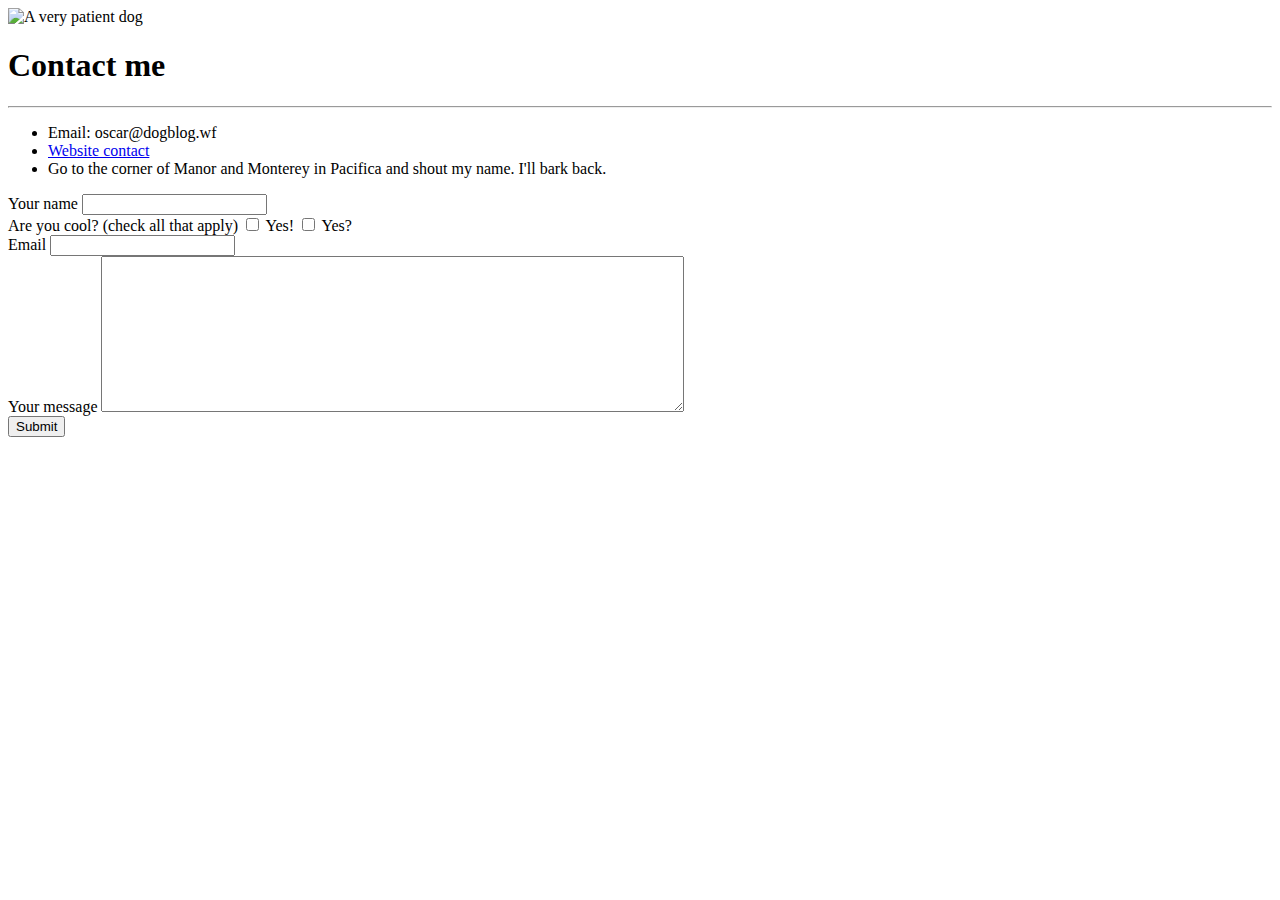
==== Contact.html @ 23253430 "Initial CV website files" ====
<!DOCTYPE html>
<html lang="en" dir="ltr">

<head>
  <meta charset="utf-8">
  <title>Contact</title>
</head>

<body>
  <img src="/Users/clairebaker/Documents/Web Development/HTML Personal Site/015E624A-9201-4B73-BA3B-FA470793B029_1_105_c.jpeg" alt="A very patient dog" height="378">
  <h1>Contact me</h1>
  <hr>
  <ul>
    <li>Email: oscar@dogblog.wf</li>
    <li><a href="http://dogblog.wf/contact">Website contact</li></a>
    <li>Go to the corner of Manor and Monterey in Pacifica and shout my name. I'll bark back.</li>
  </ul>
  <form action="mailto:oscar@dogblog.wf" method="post" enctype="text/plain">
    <label for="">Your name</label>
    <input type="text" name="name" value=""> <br>
    <label for="">Are you cool? (check all that apply)</label>
    <input type="checkbox"> Yes!
    <input type="checkbox"> Yes? <br>
    <label for="">Email</label>
    <input type="email" name="email" value=""><br>
    <label for="">Your message</label>
    <textarea name="yourMessage" id="" cols="70" rows="10"></textarea><br>
    <input type="submit">
  </form>
</body>

</html>
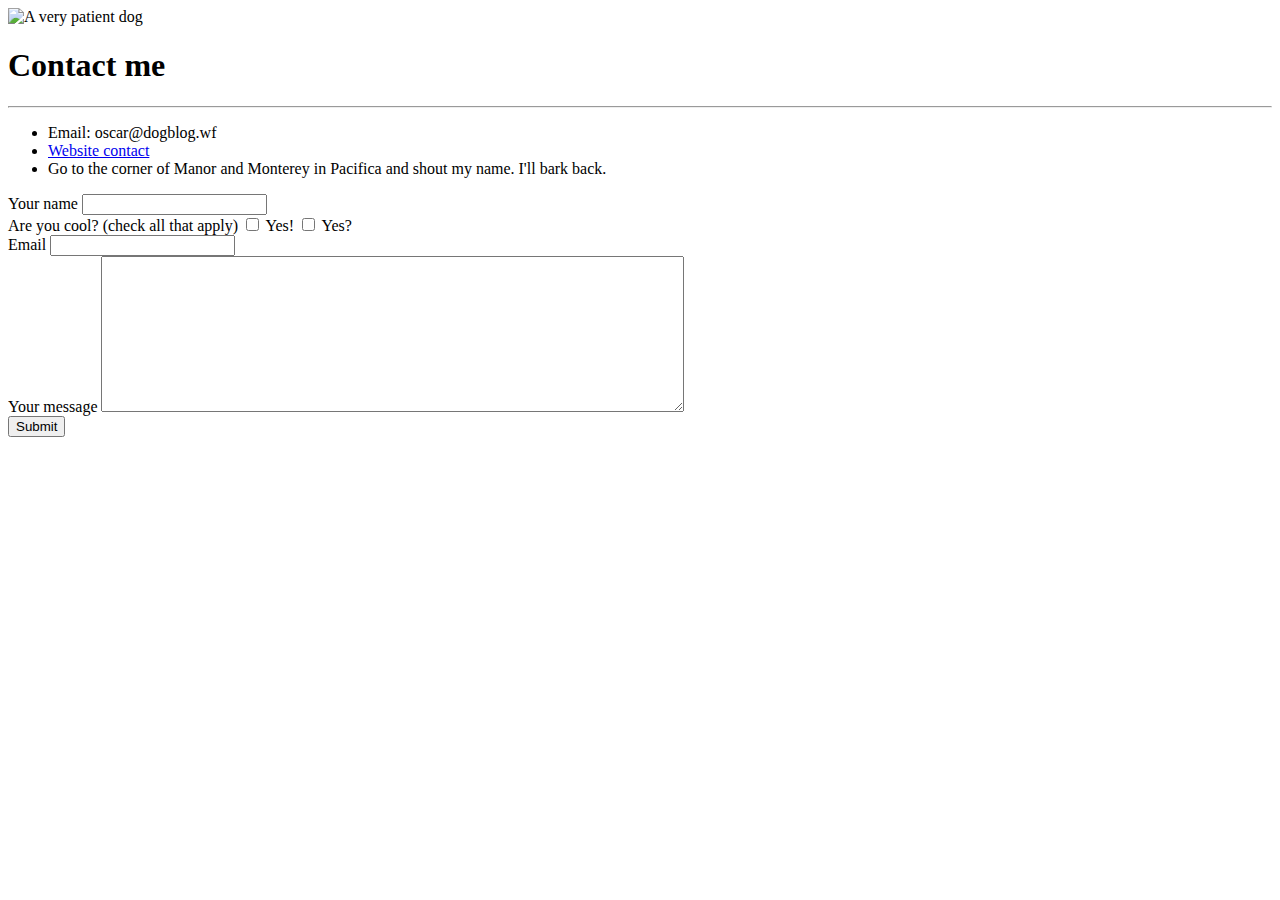
==== commit 74e63840: "Add files via upload" ====
--- a/Contact.html
+++ b/Contact.html
@@ -7,7 +7,7 @@
 </head>
 
 <body>
-  <img src="/Users/clairebaker/Documents/Web Development/HTML Personal Site/015E624A-9201-4B73-BA3B-FA470793B029_1_105_c.jpeg" alt="A very patient dog" height="378">
+  <img src="/Users/clairebaker/Documents/Web Development/HTML Personal Site/images/015E624A-9201-4B73-BA3B-FA470793B029_1_105_c.jpeg" alt="A very patient dog" height="378">
   <h1>Contact me</h1>
   <hr>
   <ul>
